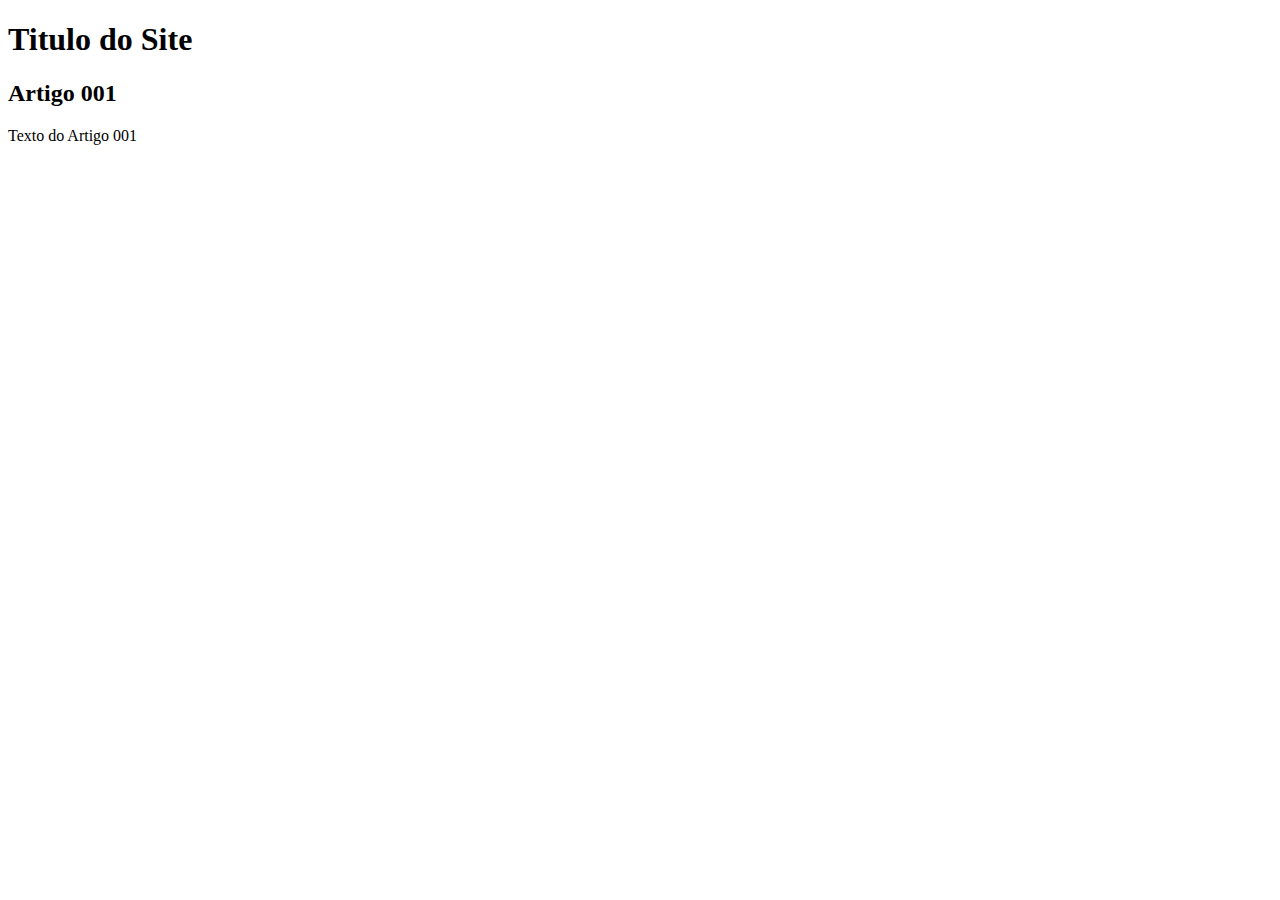
==== index.html @ 04fb3462 "Create index.html" ====
<!DOCTYPE html>
<html lang="en">
<head>
    <meta charset="UTF-8">
    <meta http-equiv="X-UA-Compatible" content="IE=edge">
    <meta name="viewport" content="width=device-width, initial-scale=1.0">
    <title>titulo site</title>
</head>
<body>
    <main>
        <header>
            <h1>Titulo do Site </h1>
        </header>
        <article>
            <h2>Artigo 001</h2>
            <p>Texto do Artigo 001</p>
        </article>
    
    </main>
</body>
</html>
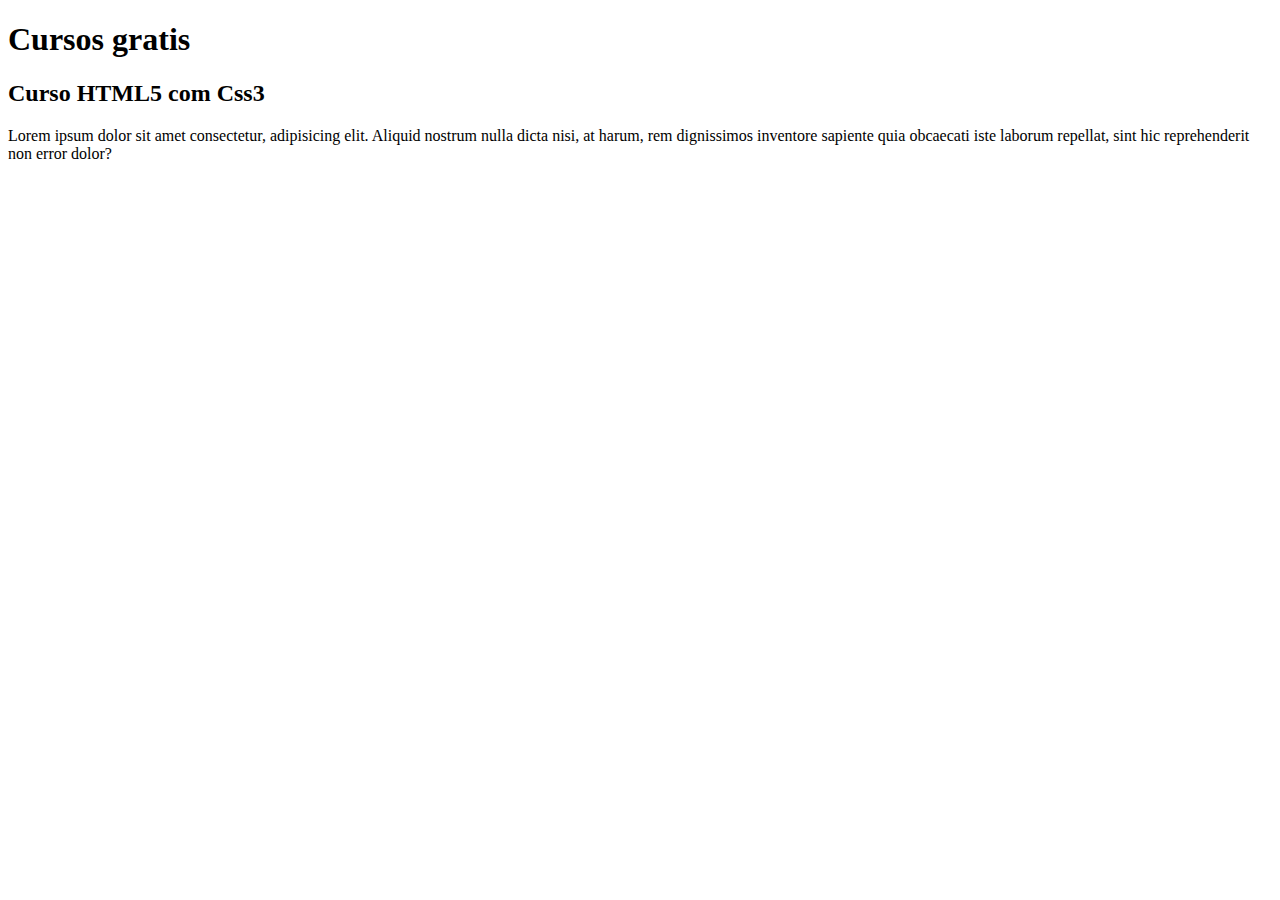
==== commit f1031bf8: "AlteracaoConteúdo" ====
--- a/index.html
+++ b/index.html
@@ -9,11 +9,11 @@
 <body>
     <main>
         <header>
-            <h1>Titulo do Site </h1>
+            <h1>Cursos gratis </h1>
         </header>
         <article>
-            <h2>Artigo 001</h2>
-            <p>Texto do Artigo 001</p>
+            <h2>Curso HTML5 com Css3</h2>
+            <p>Lorem ipsum dolor sit amet consectetur, adipisicing elit. Aliquid nostrum nulla dicta nisi, at harum, rem dignissimos inventore sapiente quia obcaecati iste laborum repellat, sint hic reprehenderit non error dolor?</p>
         </article>
     
     </main>
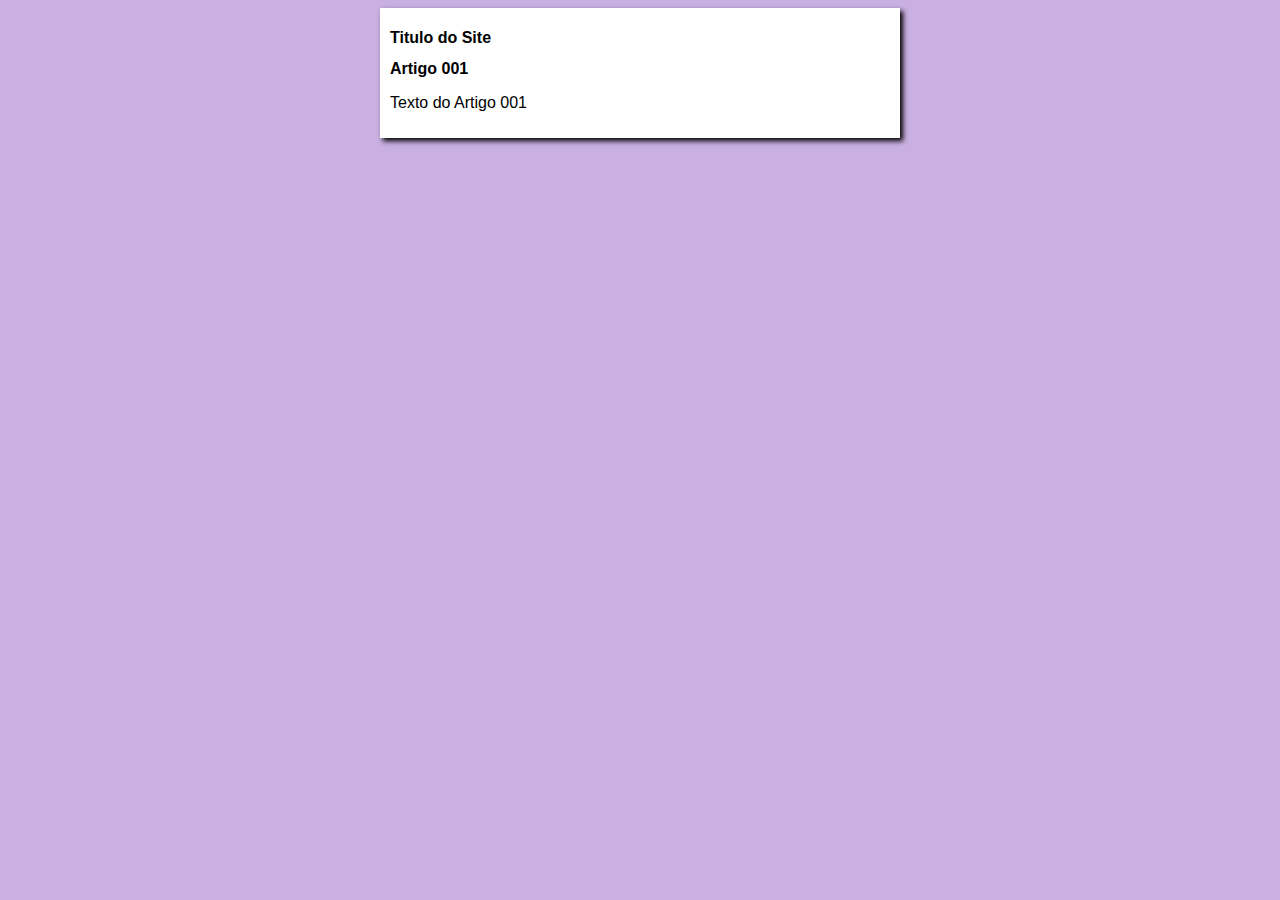
==== commit a65bc44a: "InicioDesign" ====
--- a/index.html
+++ b/index.html
@@ -5,15 +5,16 @@
     <meta http-equiv="X-UA-Compatible" content="IE=edge">
     <meta name="viewport" content="width=device-width, initial-scale=1.0">
     <title>titulo site</title>
+    <link rel="stylesheet" href="estilos/style.css">
 </head>
 <body>
     <main>
         <header>
-            <h1>Cursos gratis </h1>
+            <h1>Titulo do Site </h1>
         </header>
         <article>
-            <h2>Curso HTML5 com Css3</h2>
-            <p>Lorem ipsum dolor sit amet consectetur, adipisicing elit. Aliquid nostrum nulla dicta nisi, at harum, rem dignissimos inventore sapiente quia obcaecati iste laborum repellat, sint hic reprehenderit non error dolor?</p>
+            <h2>Artigo 001</h2>
+            <p>Texto do Artigo 001</p>
         </article>
     
     </main>
--- a/estilos/style.css
+++ b/estilos/style.css
@@ -0,0 +1,17 @@
+*{
+    font-family: Arial, Helvetica, sans-serif;
+    font-size: 16px;
+}
+
+body{
+    background-color: rgb(201, 175, 226);
+}
+
+main{
+background-color: white;
+width: 500px;
+margin: auto;
+padding: 10px;
+box-shadow: 3px 3px 5px rgba(0,0,0,473);
+
+}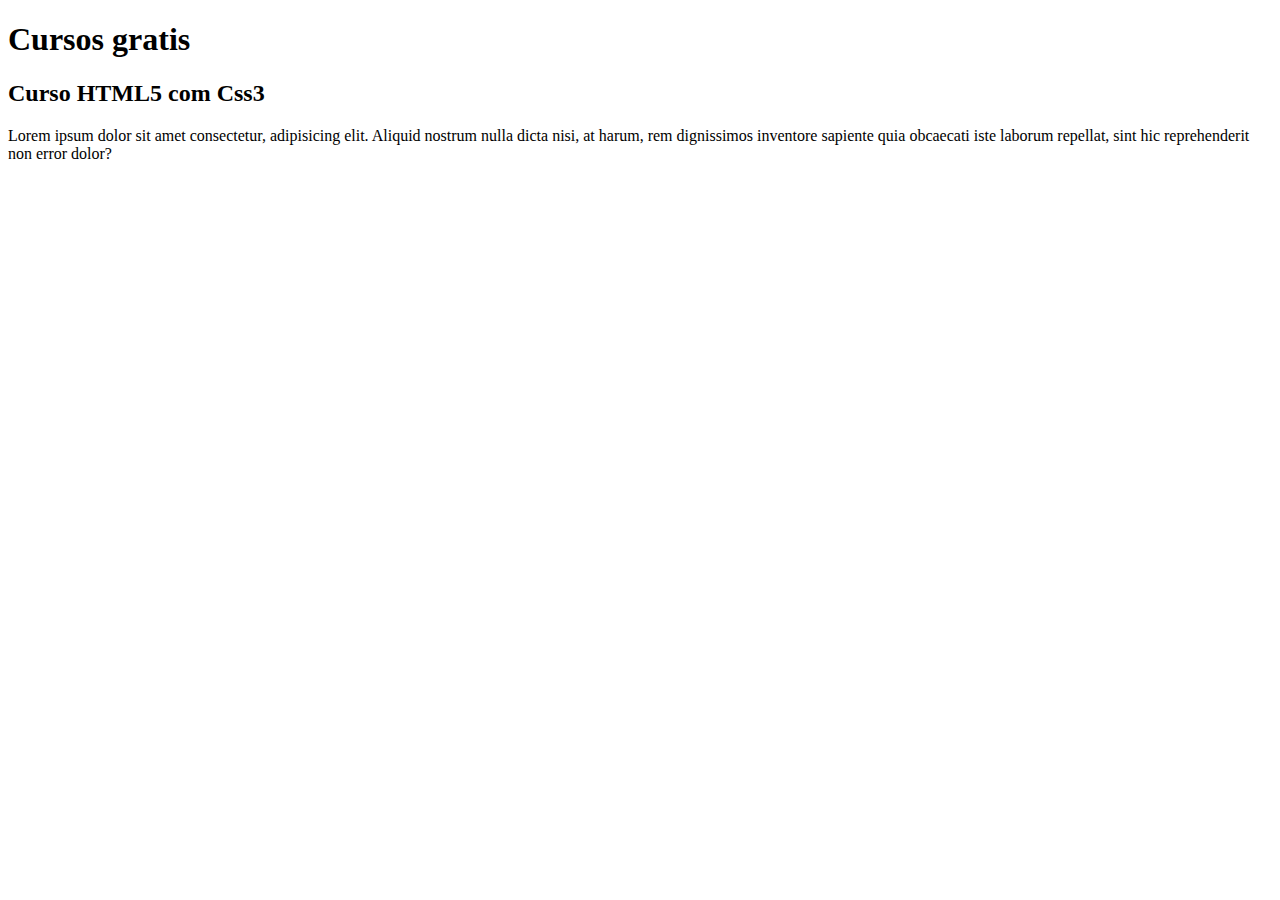
==== commit 2711e204: "Merge branch 'main' into design" ====
--- a/index.html
+++ b/index.html
@@ -4,17 +4,16 @@
     <meta charset="UTF-8">
     <meta http-equiv="X-UA-Compatible" content="IE=edge">
     <meta name="viewport" content="width=device-width, initial-scale=1.0">
-    <title>titulo site</title>
-    <link rel="stylesheet" href="estilos/style.css">
+    <title>Site cursoevideo</title>
 </head>
 <body>
     <main>
         <header>
-            <h1>Titulo do Site </h1>
+            <h1>Cursos gratis </h1>
         </header>
         <article>
-            <h2>Artigo 001</h2>
-            <p>Texto do Artigo 001</p>
+            <h2>Curso HTML5 com Css3</h2>
+            <p>Lorem ipsum dolor sit amet consectetur, adipisicing elit. Aliquid nostrum nulla dicta nisi, at harum, rem dignissimos inventore sapiente quia obcaecati iste laborum repellat, sint hic reprehenderit non error dolor?</p>
         </article>
     
     </main>
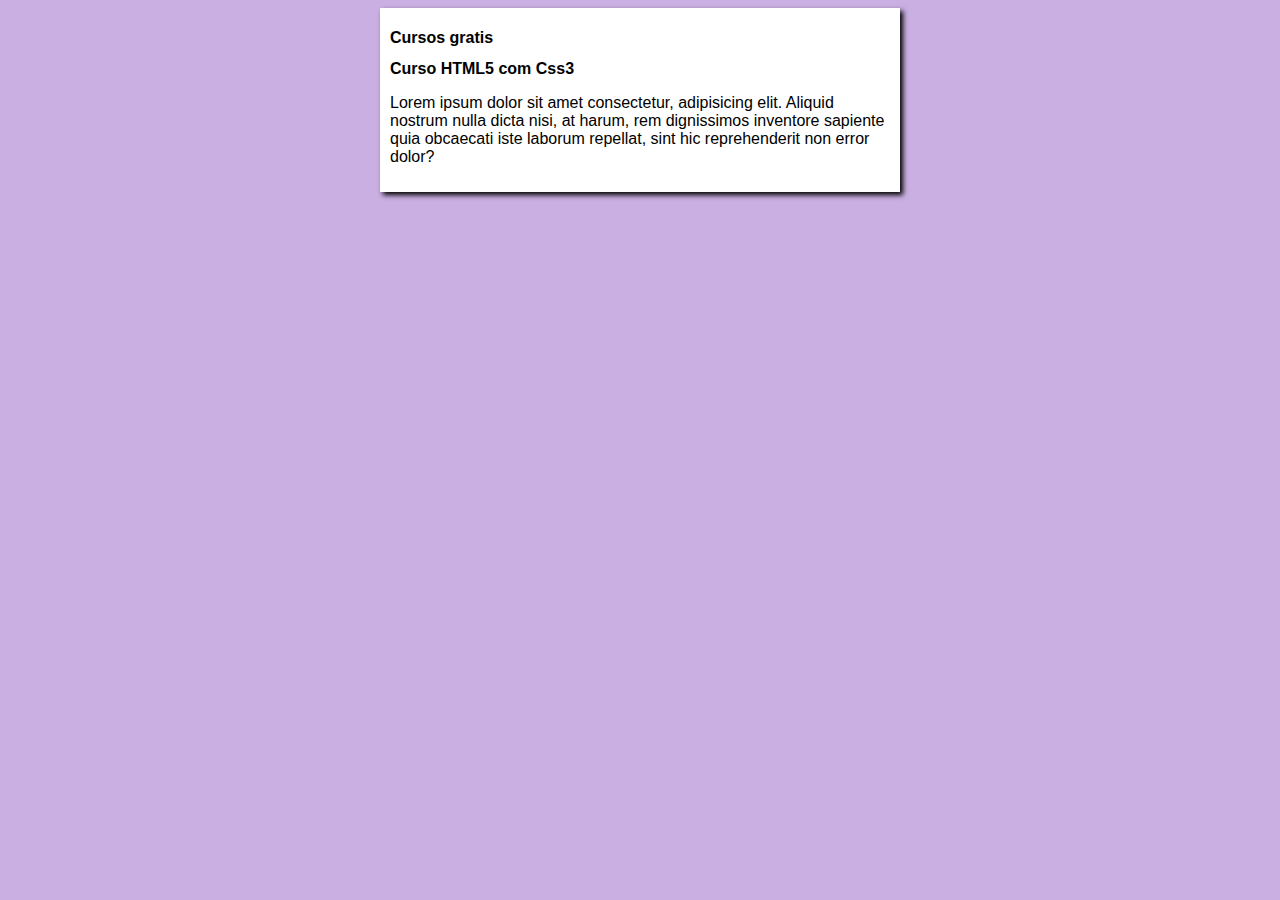
==== commit a340446e: "Update index.html" ====
--- a/index.html
+++ b/index.html
@@ -5,6 +5,7 @@
     <meta http-equiv="X-UA-Compatible" content="IE=edge">
     <meta name="viewport" content="width=device-width, initial-scale=1.0">
     <title>Site cursoevideo</title>
+    <link rel="stylesheet" href="estilos/style.css">
 </head>
 <body>
     <main>
--- a/estilos/style.css
+++ b/estilos/style.css
@@ -0,0 +1,17 @@
+*{
+    font-family: Arial, Helvetica, sans-serif;
+    font-size: 16px;
+}
+
+body{
+    background-color: rgb(201, 175, 226);
+}
+
+main{
+background-color: white;
+width: 500px;
+margin: auto;
+padding: 10px;
+box-shadow: 3px 3px 5px rgba(0,0,0,473);
+
+}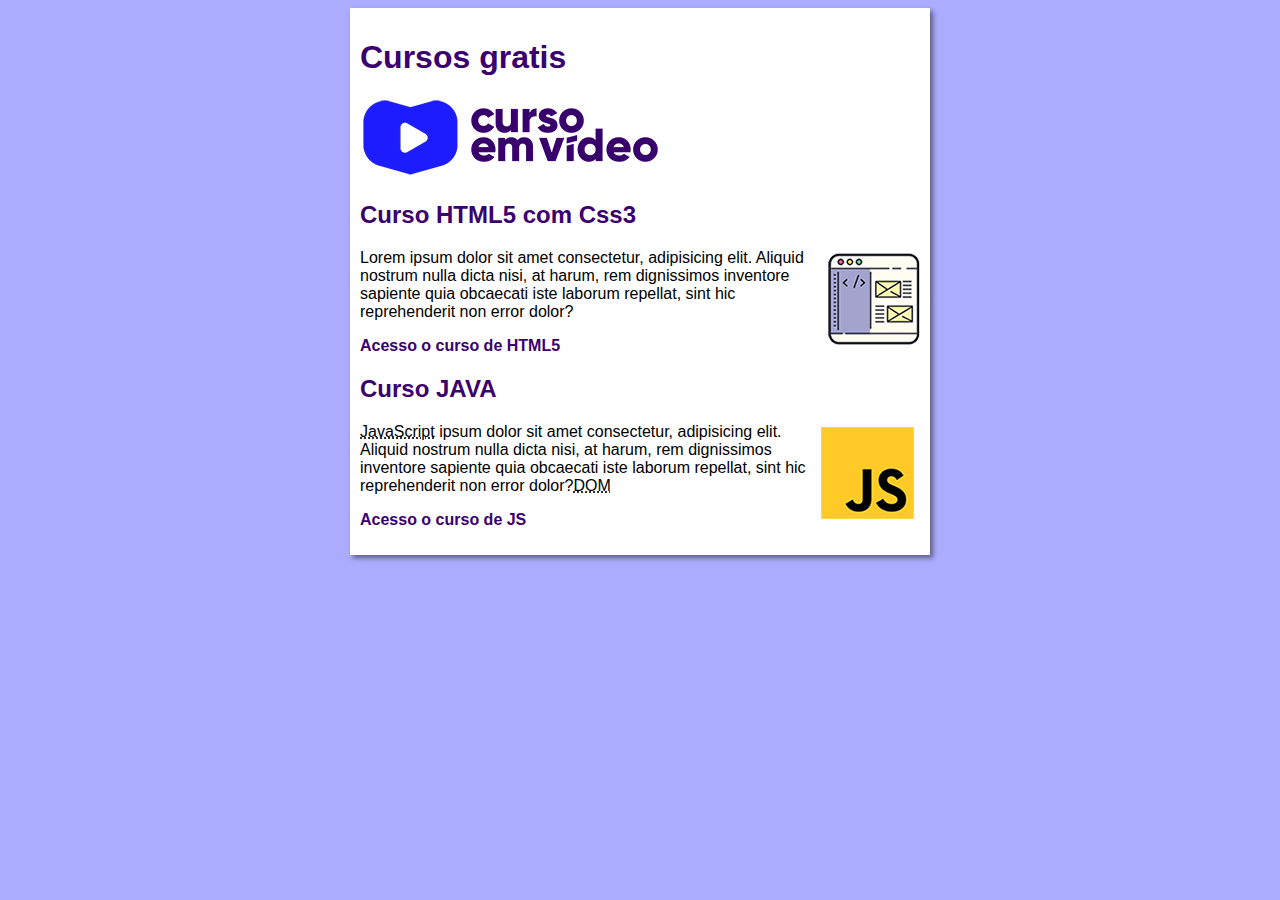
==== commit 793186b5: "UpdateSite" ====
--- a/index.html
+++ b/index.html
@@ -11,10 +11,19 @@
     <main>
         <header>
             <h1>Cursos gratis </h1>
+            <img src="imagens/curso-em-video-cor.png" alt="Curso em video">
         </header>
         <article>
             <h2>Curso HTML5 com Css3</h2>
+            <img class="lado" src="imagens/curso-html-css.png" alt="Curso Html">
             <p>Lorem ipsum dolor sit amet consectetur, adipisicing elit. Aliquid nostrum nulla dicta nisi, at harum, rem dignissimos inventore sapiente quia obcaecati iste laborum repellat, sint hic reprehenderit non error dolor?</p>
+            <p> <a href="curso-html.html"> Acesso o curso de HTML5</a></p>
+        </article>
+        <article>
+            <h2>Curso JAVA</h2>
+            <img class="lado" src="imagens/curso-javascript.png" alt="Curso JS">
+            <p><abbr title="JavaScript">JavaScript</abbr> ipsum dolor sit amet consectetur, adipisicing elit. Aliquid nostrum nulla dicta nisi, at harum, rem dignissimos inventore sapiente quia obcaecati iste laborum repellat, sint hic reprehenderit non error dolor?<abbr title="Documento Object Model">DOM</abbr></p>
+            <a href="curso-js.html"> Acesso o curso de JS</a></p>
         </article>
     
     </main>
--- a/estilos/style.css
+++ b/estilos/style.css
@@ -1,17 +1,42 @@
-*{
+* {
     font-family: Arial, Helvetica, sans-serif;
     font-size: 16px;
 }
 
-body{
-    background-color: rgb(201, 175, 226);
+body {
+    background-color: #acacff;
+
 }
 
-main{
-background-color: white;
-width: 500px;
-margin: auto;
-padding: 10px;
-box-shadow: 3px 3px 5px rgba(0,0,0,473);
+main {
+    background-color: white;
+    width: 560px;
+    margin: auto;
+    padding: 10px;
+    box-shadow: 3px 3px 5px rgba(0, 0, 0, 0.473);
+}
 
+h1 {
+    font-size: 2em;
+    color: rgb(58, 0, 112);
+}
+
+h2 {
+    font-size: 1.5em;
+    color: rgb(58, 0, 112);
+}
+
+img.lado {
+    float: right;
+}
+
+a {
+    text-decoration: none;
+    font-weight: bold;
+    color: rgb(58, 0, 112);
+}
+
+a:hover {
+    text-decoration: underline;
+    color: rgb(26, 26, 255);
 }